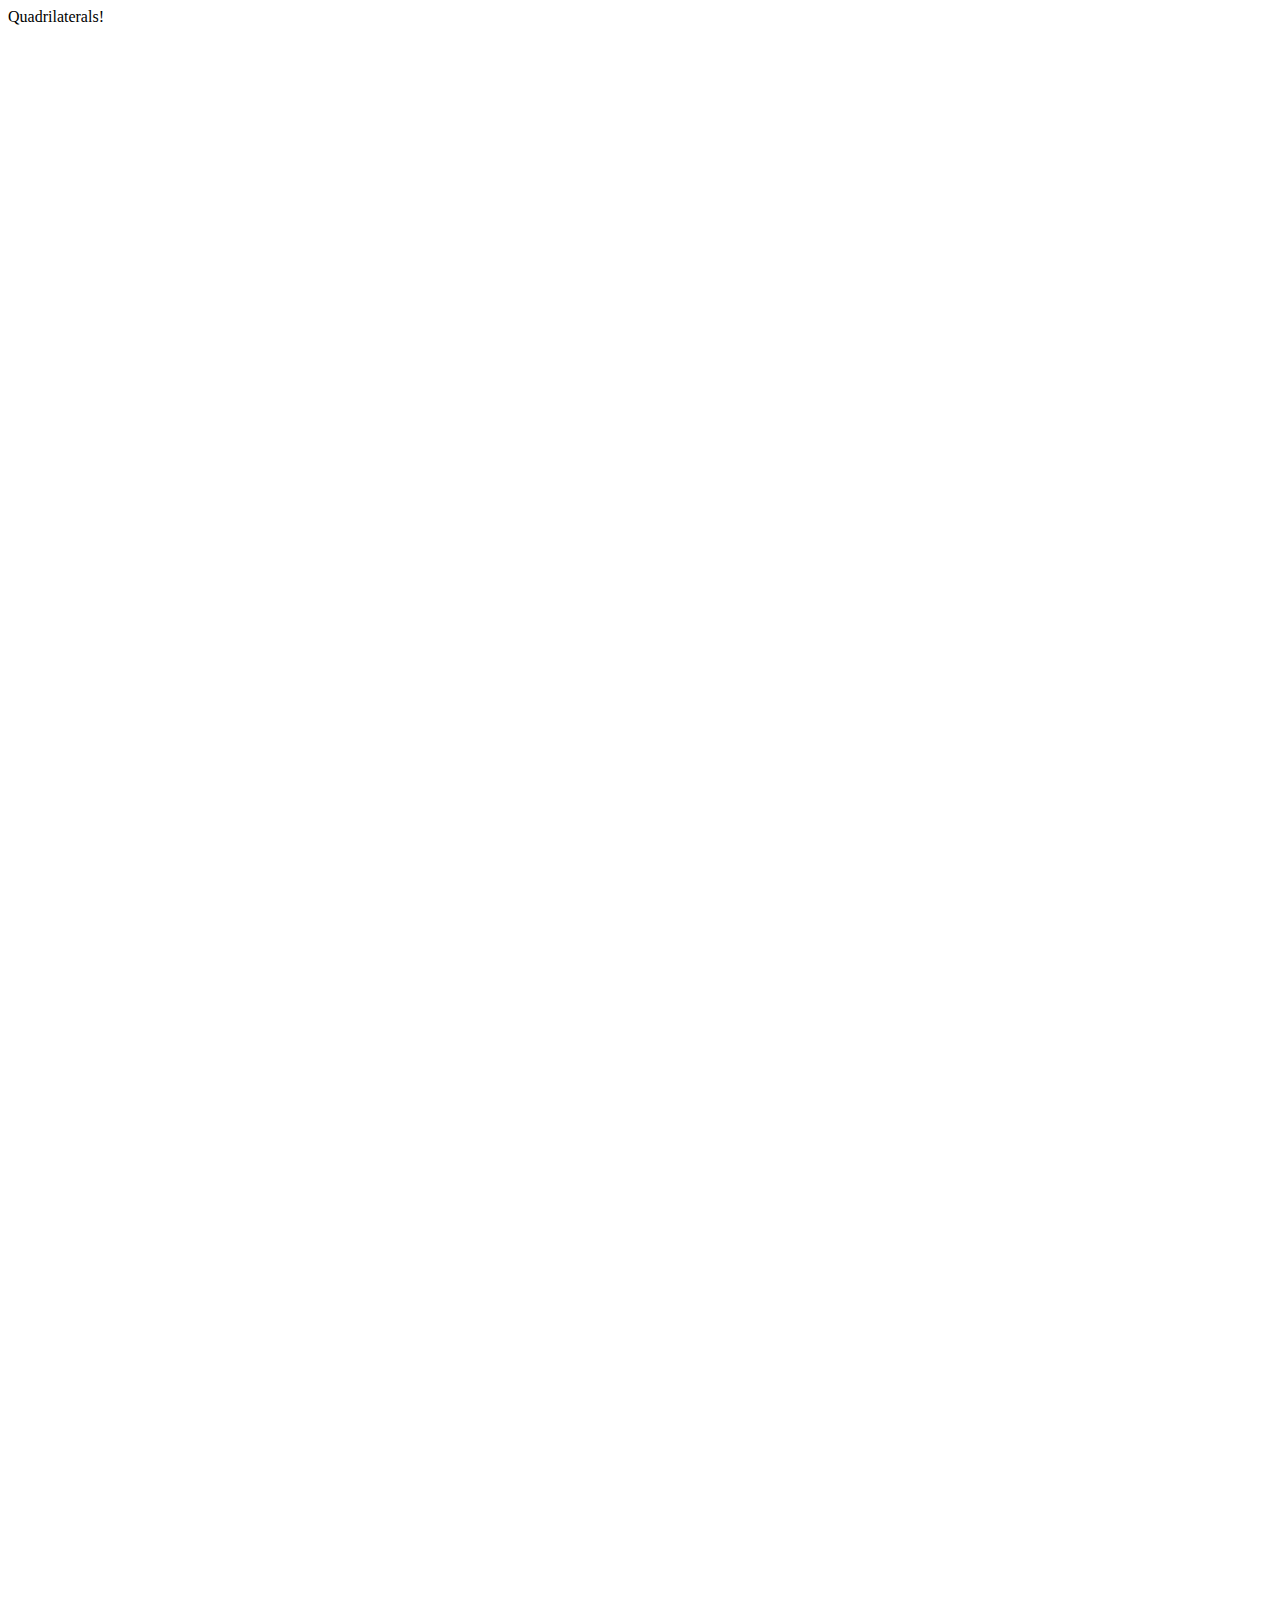
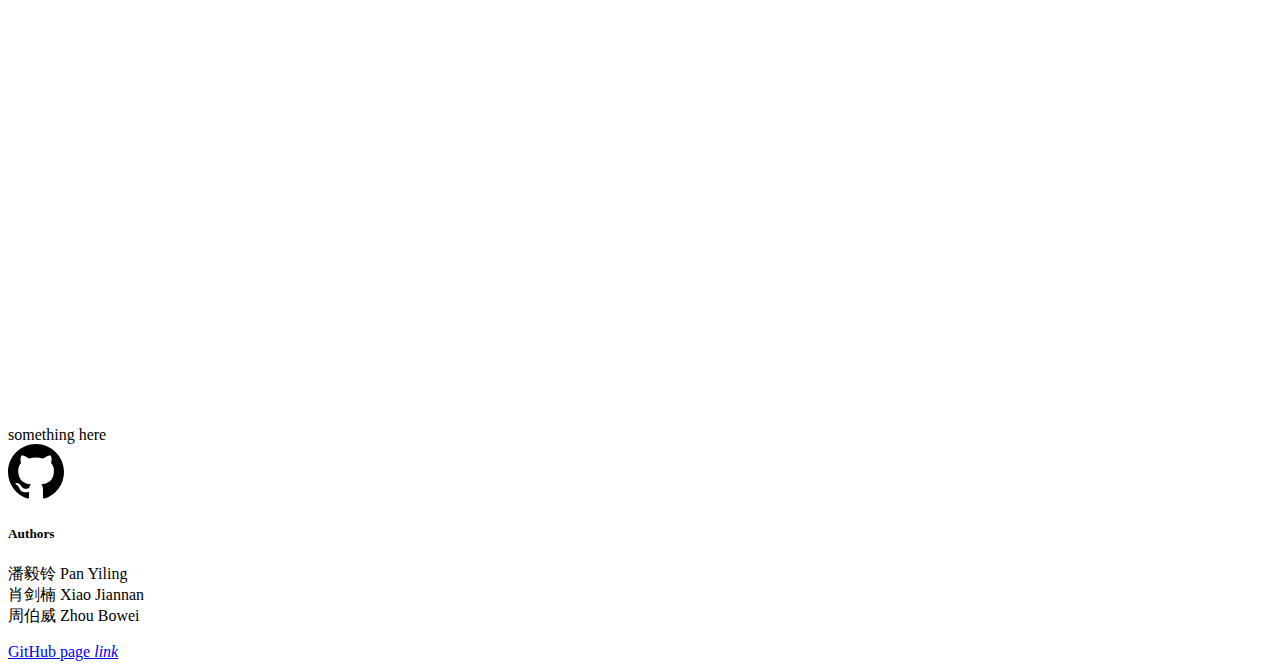
==== index.html @ a8590414 ":ideograph_advantage: 可以提示当前按下右键将产生的多边形" ====
<!doctype html>
<html>

<head>
	<title>Quadrilaterals!</title>
	<link type="text/css" rel="stylesheet" href="css/materialize.min.css" media="screen,projection" />
	<link type="text/css" rel="stylesheet" href="css/style.css" media="screen,projection" />
	<meta name="viewport" content="width=device-width, initial-scale=1.0" />
	<style>

	</style>
</head>

<body>
	<div class="navbar-fixed">
		<nav class="teal">
			<div class="nav-wrapper container row">
				<!-- logo -->
				<a class="brand-logo">
					<!-- <h2> -->
					Quadrilaterals!
					<!-- </h2> -->
				</a>

			</div>
		</nav>
	</div>
	<main class="container">
		<div class="row" style="margin-bottom: 0;">
			<div class="col s8" style="line-height: 0;padding: 0;position: relative;">
				<canvas id="canvas" width="2000px" height="2000px"></canvas>
				<canvas id="mask" width="2000px" height="2000px" style="position: absolute;top: 0; left: 0;"></canvas>
			</div>
			<div class="col s4">
				something here
			</div>
		</div>
	</main>
	<div class="fixed-action-btn" style="bottom: 45px; right: 24px;">
		<a id="menu" class="white waves-effect waves-light btn-large btn-floating" onclick="$('.tap-target').tapTarget('open');">
			<!-- <i class="material-icons">menu</i> -->
			<svg aria-hidden="true" class="octicon octicon-mark-github" height="56" version="1.1" viewBox="0 0 16 16" width="56"><path fill-rule="evenodd" d="M8 0C3.58 0 0 3.58 0 8c0 3.54 2.29 6.53 5.47 7.59.4.07.55-.17.55-.38 0-.19-.01-.82-.01-1.49-2.01.37-2.53-.49-2.69-.94-.09-.23-.48-.94-.82-1.13-.28-.15-.68-.52-.01-.53.63-.01 1.08.58 1.23.82.72 1.21 1.87.87 2.33.66.07-.52.28-.87.51-1.07-1.78-.2-3.64-.89-3.64-3.95 0-.87.31-1.59.82-2.15-.08-.2-.36-1.02.08-2.12 0 0 .67-.21 2.2.82.64-.18 1.32-.27 2-.27.68 0 1.36.09 2 .27 1.53-1.04 2.2-.82 2.2-.82.44 1.1.16 1.92.08 2.12.51.56.82 1.27.82 2.15 0 3.07-1.87 3.75-3.65 3.95.29.25.54.73.54 1.48 0 1.07-.01 1.93-.01 2.2 0 .21.15.46.55.38A8.013 8.013 0 0 0 16 8c0-4.42-3.58-8-8-8z"></path></svg>
		</a>
	</div>
	<div class="tap-target teal lighten-2 white-text" data-activates="menu">
		<div class="tap-target-content">
			<h5>Authors</h5>
			<p>潘毅铃 Pan Yiling<br>
			肖剑楠 Xiao Jiannan<br>
			周伯威 Zhou Bowei</p>
			<a class="white-text" href="https://github.com/cg-group/Quadrilaterals">
				GitHub page
				<i class="material-icons" style="font-size:1rem;">link</i>
			</a>
		</div>
	</div>


	<script type="text/javascript" src="js/jquery-2.1.3.min.js"></script>
	<script type="text/javascript" src="js/materialize.min.js"></script>
	<script type="text/javascript" src="js/polygon.js"></script>
	<script type="text/javascript" src="js/algorithm.js"></script>
	<script type="text/javascript" src="js/interactions.js"></script>

	<script>
		var CANVAS_SIZE = {
			width: 2000,
			height: 2000
		};
		var CANVAS_SCALE = CANVAS_SIZE.height / 2000 * 5;
		var ctx, $canvas, canvas;
		var ctx_mask, $mask, mask;
		$(document).ready(function() {
			$canvas = $('#canvas');
			canvas = $canvas[0];
			ctx = canvas.getContext('2d');
			$mask = $('#mask');
			mask = $mask[0];
			ctx_mask = mask.getContext('2d');
			$('body').on('contextmenu', '#mask', function(e) {
				return false;
			});
			mask.addEventListener('mouseup', canvasMouseUp);
			mask.addEventListener('mousemove', canvasMouseMove);
			mask.addEventListener('mouseout', canvasMouseOut);
			window.addEventListener('keyup', keyEvent);
		});
	</script>

</body>

</html>
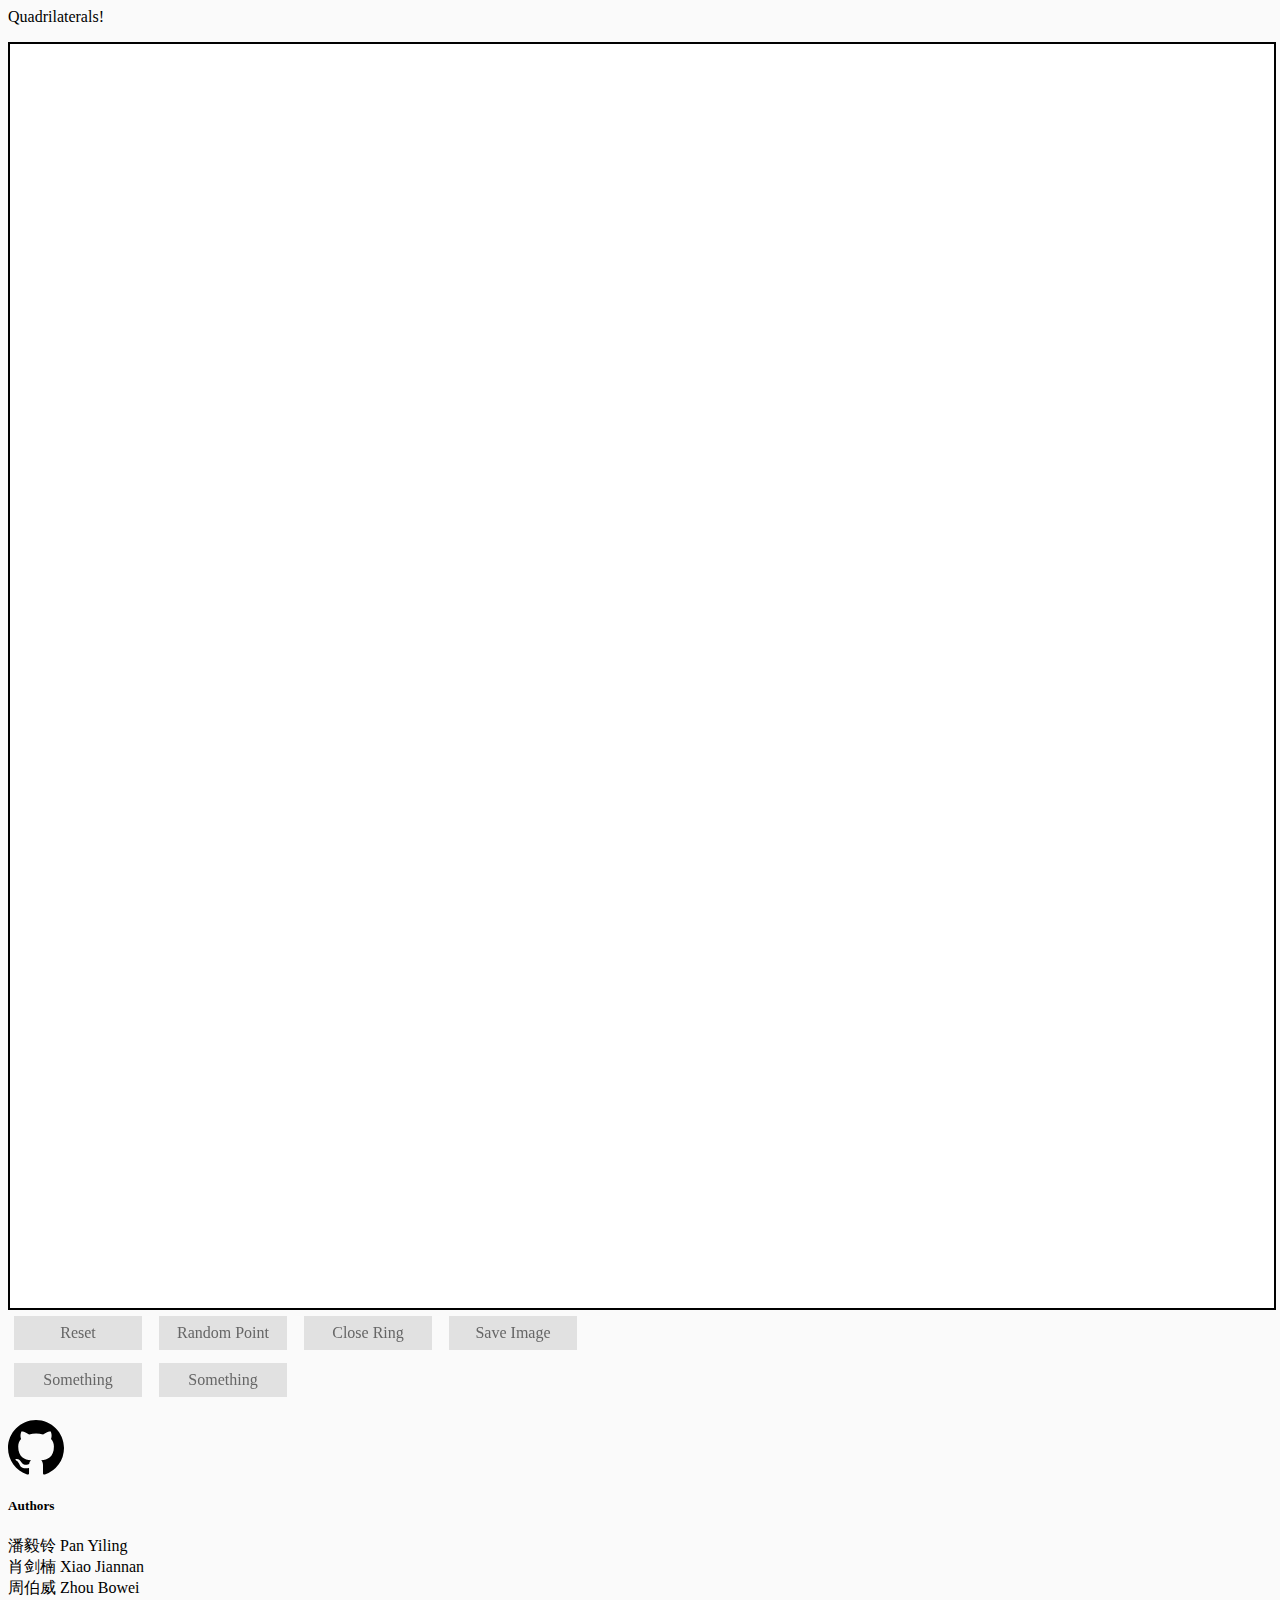
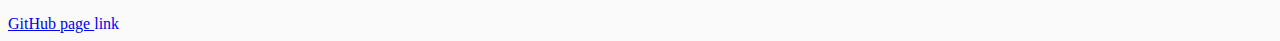
==== commit 65a9a8f4: ":tangerine: 添加按钮效果、判断线段相交、修正内环画法" ====
--- a/index.html
+++ b/index.html
@@ -2,90 +2,103 @@
 <html>
 
 <head>
-	<title>Quadrilaterals!</title>
-	<link type="text/css" rel="stylesheet" href="css/materialize.min.css" media="screen,projection" />
-	<link type="text/css" rel="stylesheet" href="css/style.css" media="screen,projection" />
-	<meta name="viewport" content="width=device-width, initial-scale=1.0" />
-	<style>
+    <title>Quadrilaterals!</title>
+    <link type="text/css" rel="stylesheet" href="css/materialize.min.css" media="screen,projection" />
+    <!-- <link type="text/css" rel="stylesheet" href="css/hover-min.css" media="screen,projection" /> -->
+    <link type="text/css" rel="stylesheet" href="css/style.css" media="screen,projection" />
+    <meta name="viewport" content="width=device-width, initial-scale=1.0" />
+    <style>
 
-	</style>
+    </style>
 </head>
 
 <body>
-	<div class="navbar-fixed">
-		<nav class="teal">
-			<div class="nav-wrapper container row">
-				<!-- logo -->
-				<a class="brand-logo">
-					<!-- <h2> -->
-					Quadrilaterals!
-					<!-- </h2> -->
-				</a>
+    <div class="navbar-fixed">
+        <nav class="teal">
+            <div class="nav-wrapper container row">
+                <!-- logo -->
+                <a class="brand-logo">
+                    <!-- <h2> -->
+                    Quadrilaterals!
+                    <!-- </h2> -->
+                </a>
 
-			</div>
-		</nav>
-	</div>
-	<main class="container">
-		<div class="row" style="margin-bottom: 0;">
-			<div class="col s8" style="line-height: 0;padding: 0;position: relative;">
-				<canvas id="canvas" width="2000px" height="2000px"></canvas>
-				<canvas id="mask" width="2000px" height="2000px" style="position: absolute;top: 0; left: 0;"></canvas>
-			</div>
-			<div class="col s4">
-				something here
-			</div>
-		</div>
-	</main>
-	<div class="fixed-action-btn" style="bottom: 45px; right: 24px;">
-		<a id="menu" class="white waves-effect waves-light btn-large btn-floating" onclick="$('.tap-target').tapTarget('open');">
-			<!-- <i class="material-icons">menu</i> -->
-			<svg aria-hidden="true" class="octicon octicon-mark-github" height="56" version="1.1" viewBox="0 0 16 16" width="56"><path fill-rule="evenodd" d="M8 0C3.58 0 0 3.58 0 8c0 3.54 2.29 6.53 5.47 7.59.4.07.55-.17.55-.38 0-.19-.01-.82-.01-1.49-2.01.37-2.53-.49-2.69-.94-.09-.23-.48-.94-.82-1.13-.28-.15-.68-.52-.01-.53.63-.01 1.08.58 1.23.82.72 1.21 1.87.87 2.33.66.07-.52.28-.87.51-1.07-1.78-.2-3.64-.89-3.64-3.95 0-.87.31-1.59.82-2.15-.08-.2-.36-1.02.08-2.12 0 0 .67-.21 2.2.82.64-.18 1.32-.27 2-.27.68 0 1.36.09 2 .27 1.53-1.04 2.2-.82 2.2-.82.44 1.1.16 1.92.08 2.12.51.56.82 1.27.82 2.15 0 3.07-1.87 3.75-3.65 3.95.29.25.54.73.54 1.48 0 1.07-.01 1.93-.01 2.2 0 .21.15.46.55.38A8.013 8.013 0 0 0 16 8c0-4.42-3.58-8-8-8z"></path></svg>
-		</a>
-	</div>
-	<div class="tap-target teal lighten-2 white-text" data-activates="menu">
-		<div class="tap-target-content">
-			<h5>Authors</h5>
-			<p>潘毅铃 Pan Yiling<br>
-			肖剑楠 Xiao Jiannan<br>
-			周伯威 Zhou Bowei</p>
-			<a class="white-text" href="https://github.com/cg-group/Quadrilaterals">
+            </div>
+        </nav>
+    </div>
+    <main class="container">
+        <div class="row" style="margin-bottom: 0;">
+            <div class="col s8" style="line-height: 0;padding: 0;position: relative;">
+                <canvas id="canvas" width="2000px" height="2000px"></canvas>
+                <canvas id="mask" width="2000px" height="2000px" style="position: absolute;top: 0; left: 0;"></canvas>
+            </div>
+            <div class="col s4">
+                <a class="hvr-bounce-to-right hvr-forward waves-effect waves-light hvr-red" onclick="resetAll();">Reset</a>
+                <a class="hvr-bounce-to-right hvr-forward waves-effect waves-light" onclick="addRandomPoint();">Random Point</a>
+                <a class="hvr-bounce-to-right hvr-forward waves-effect waves-light" onclick="closeRing();">Close Ring</a>
+                <a class="hvr-bounce-to-right hvr-forward waves-effect waves-light hvr-orange" onclick="saveImage();">Save Image</a>
+                <div class="divider"></div>
+                <a class="hvr-bounce-to-right hvr-forward waves-effect waves-light">Something</a>
+                <a class="hvr-bounce-to-right hvr-forward waves-effect waves-light">Something</a>
+            </div>
+        </div>
+    </main>
+    <div class="fixed-action-btn" style="bottom: 45px; right: 24px;">
+        <a id="menu" class="white waves-effect waves-light btn-large btn-floating " onclick="$('.tap-target').tapTarget('open');">
+            <!-- <i class="material-icons">menu</i> -->
+            <svg aria-hidden="true" class="octicon octicon-mark-github hvr-grow-rotate" height="56" version="1.1" viewBox="0 0 16 16" width="56">
+                <path fill-rule="evenodd" d="M8 0C3.58 0 0 3.58 0 8c0 3.54 2.29 6.53 5.47 7.59.4.07.55-.17.55-.38 0-.19-.01-.82-.01-1.49-2.01.37-2.53-.49-2.69-.94-.09-.23-.48-.94-.82-1.13-.28-.15-.68-.52-.01-.53.63-.01 1.08.58 1.23.82.72 1.21 1.87.87 2.33.66.07-.52.28-.87.51-1.07-1.78-.2-3.64-.89-3.64-3.95 0-.87.31-1.59.82-2.15-.08-.2-.36-1.02.08-2.12 0 0 .67-.21 2.2.82.64-.18 1.32-.27 2-.27.68 0 1.36.09 2 .27 1.53-1.04 2.2-.82 2.2-.82.44 1.1.16 1.92.08 2.12.51.56.82 1.27.82 2.15 0 3.07-1.87 3.75-3.65 3.95.29.25.54.73.54 1.48 0 1.07-.01 1.93-.01 2.2 0 .21.15.46.55.38A8.013 8.013 0 0 0 16 8c0-4.42-3.58-8-8-8z"></path>
+            </svg>
+        </a>
+    </div>
+    <div class="tap-target teal lighten-2 white-text" data-activates="menu">
+        <div class="tap-target-content">
+            <h5>Authors</h5>
+            <p>潘毅铃 Pan Yiling
+                <br> 肖剑楠 Xiao Jiannan
+                <br> 周伯威 Zhou Bowei</p>
+            <a class="white-text" href="https://github.com/cg-group/Quadrilaterals">
 				GitHub page
 				<i class="material-icons" style="font-size:1rem;">link</i>
 			</a>
-		</div>
-	</div>
+        </div>
+    </div>
 
 
-	<script type="text/javascript" src="js/jquery-2.1.3.min.js"></script>
-	<script type="text/javascript" src="js/materialize.min.js"></script>
-	<script type="text/javascript" src="js/polygon.js"></script>
-	<script type="text/javascript" src="js/algorithm.js"></script>
-	<script type="text/javascript" src="js/interactions.js"></script>
+    <script type="text/javascript" src="js/jquery-2.1.3.min.js"></script>
+    <script type="text/javascript" src="js/materialize.min.js"></script>
+    <script type="text/javascript" src="js/polygon.js"></script>
+    <script type="text/javascript" src="js/algorithm.js"></script>
+    <script type="text/javascript" src="js/interactions.js"></script>
 
-	<script>
-		var CANVAS_SIZE = {
-			width: 2000,
-			height: 2000
-		};
-		var CANVAS_SCALE = CANVAS_SIZE.height / 2000 * 5;
-		var ctx, $canvas, canvas;
-		var ctx_mask, $mask, mask;
-		$(document).ready(function() {
-			$canvas = $('#canvas');
-			canvas = $canvas[0];
-			ctx = canvas.getContext('2d');
-			$mask = $('#mask');
-			mask = $mask[0];
-			ctx_mask = mask.getContext('2d');
-			$('body').on('contextmenu', '#mask', function(e) {
-				return false;
-			});
-			mask.addEventListener('mouseup', canvasMouseUp);
-			mask.addEventListener('mousemove', canvasMouseMove);
-			mask.addEventListener('mouseout', canvasMouseOut);
-			window.addEventListener('keyup', keyEvent);
-		});
-	</script>
+    <script>
+        var CANVAS_SIZE = {
+            width: 2000,
+            height: 2000
+        };
+        var CANVAS_SCALE = CANVAS_SIZE.height / 2000 * 5;
+        var ctx, $canvas, canvas;
+        var ctx_mask, $mask, mask;
+        $(document).ready(function() {
+            $canvas = $('#canvas');
+            canvas = $canvas[0];
+            ctx = canvas.getContext('2d');
+            $mask = $('#mask');
+            mask = $mask[0];
+            ctx_mask = mask.getContext('2d');
+
+            $('body').on('contextmenu', '#mask', function(e) {
+                return false;
+            });
+            mask.addEventListener('mouseup', canvasMouseUp);
+            mask.addEventListener('mousemove', canvasMouseMove);
+            mask.addEventListener('mouseout', canvasMouseOut);
+            window.addEventListener('keyup', keyEvent);
+
+            resetAll();
+
+        });
+    </script>
 
 </body>
 
--- a/css/style.css
+++ b/css/style.css
@@ -0,0 +1,228 @@
+@font-face {
+    font-family: 'Material Icons';
+    font-style: normal;
+    font-weight: 400;
+    src: local('Material Icons'), local('MaterialIcons-Regular'), url(../font/material-design-icons/1.woff2) format('woff2');
+}
+@font-face {
+    font-family: 'Abel';
+    font-style: normal;
+    font-weight: 400;
+    src: local('Abel'), local('Abel-Regular'), url(../font/material-design-icons/2.woff2) format('woff2');
+    unicode-range: U+0000-00FF, U+0131, U+0152-0153, U+02C6, U+02DA, U+02DC, U+2000-206F, U+2074, U+20AC, U+2212, U+2215, U+E0FF, U+EFFD, U+F000;
+}
+.material-icons {
+    font-family: 'Material Icons';
+    font-weight: normal;
+    font-style: normal;
+    font-size: 24px;
+    line-height: 1;
+    letter-spacing: normal;
+    text-transform: none;
+    display: inline-block;
+    word-wrap: normal;
+    -webkit-font-feature-settings: 'liga';
+    -webkit-font-smoothing: antialiased;
+}
+body {
+    display: flex;
+    min-height: 100vh;
+    flex-direction: column;
+    background-color: #FAFAFA!important;
+}
+main {
+    display: flex;
+    flex: 1 0 auto;
+    align-items: center;
+    justify-content: center;
+    margin-top: 1rem!important;
+    margin-bottom: 1rem!important;
+}
+canvas {
+    border: 2px solid black;
+    /*height: 100%;*/
+    width: 100%;
+    cursor: crosshair;
+}
+#canvas {
+    background-color: white;
+}
+.hvr-bounce-to-right:active, .hvr-bounce-to-right:focus, .hvr-bounce-to-right:hover {
+    color: #fff;
+}
+[class^="hvr-"] {
+    margin: .4rem;
+    padding: 0.5rem 0;
+    width: 8rem;
+    text-align: center;
+    cursor: pointer;
+    background: #e1e1e1;
+    text-decoration: none;
+    color: #666;
+    -webkit-tap-highlight-color: rgba(0, 0, 0, 0);
+    -webkit-font-smoothing: antialiased;
+    -moz-osx-font-smoothing: grayscale;
+}
+.hvr-bounce-to-right:active:before, .hvr-bounce-to-right:focus:before, .hvr-bounce-to-right:hover:before {
+    -webkit-transform: scaleX(1);
+    transform: scaleX(1);
+    -webkit-transition-timing-function: cubic-bezier(0.52, 1.64, .37, .66);
+    transition-timing-function: cubic-bezier(0.52, 1.64, .37, .66);
+}
+.hvr-bounce-to-right:before {
+    content: "";
+    position: absolute;
+    z-index: -1;
+    top: 0;
+    left: 0;
+    right: 0;
+    bottom: 0;
+    background: #009688;
+    -webkit-transform: scaleX(0);
+    transform: scaleX(0);
+    -webkit-transform-origin: 0 50%;
+    transform-origin: 0 50%;
+    -webkit-transition-property: transform;
+    transition-property: transform;
+    -webkit-transition-duration: 0.5s;
+    transition-duration: 0.5s;
+    -webkit-transition-timing-function: ease-out;
+    transition-timing-function: ease-out;
+}
+.hvr-bounce-to-right.hvr-red:before {
+    background-color: #f44336!important;
+}
+.hvr-bounce-to-right.hvr-orange:before {
+    background-color: #ff9800!important;
+}
+.hvr-bounce-to-right {
+    display: inline-block;
+    vertical-align: middle;
+    -webkit-transform: perspective(1px) translateZ(0);
+    transform: perspective(1px) translateZ(0);
+    box-shadow: 0 0 1px transparent;
+    position: relative;
+    -webkit-transition-property: color;
+    transition-property: color;
+    -webkit-transition-duration: 0.5s;
+    transition-duration: 0.5s;
+}
+.hvr-forward {
+    display: inline-block;
+    vertical-align: middle;
+    -webkit-transform: perspective(1px) translateZ(0);
+    transform: perspective(1px) translateZ(0);
+    box-shadow: 0 0 1px transparent;
+    -webkit-transition-duration: 0.3s;
+    transition-duration: 0.3s;
+    -webkit-transition-property: transform;
+    transition-property: transform;
+}
+.hvr-forward:hover, .hvr-forward:focus, .hvr-forward:active {
+    -webkit-transform: translateX(8px);
+    transform: translateX(8px);
+}
+@-webkit-keyframes hvr-bob {
+    0% {
+        -webkit-transform: translateY(-8px);
+        transform: translateY(-8px);
+    }
+    50% {
+        -webkit-transform: translateY(-4px);
+        transform: translateY(-4px);
+    }
+    100% {
+        -webkit-transform: translateY(-8px);
+        transform: translateY(-8px);
+    }
+}
+@keyframes hvr-bob {
+    0% {
+        -webkit-transform: translateY(-8px);
+        transform: translateY(-8px);
+    }
+    50% {
+        -webkit-transform: translateY(-4px);
+        transform: translateY(-4px);
+    }
+    100% {
+        -webkit-transform: translateY(-8px);
+        transform: translateY(-8px);
+    }
+}
+@-webkit-keyframes hvr-bob-float {
+    100% {
+        -webkit-transform: translateY(-8px);
+        transform: translateY(-8px);
+    }
+}
+@keyframes hvr-bob-float {
+    100% {
+        -webkit-transform: translateY(-8px);
+        transform: translateY(-8px);
+    }
+}
+.hvr-bob {
+    display: inline-block;
+    vertical-align: middle;
+    -webkit-transform: perspective(1px) translateZ(0);
+    transform: perspective(1px) translateZ(0);
+    box-shadow: 0 0 1px transparent;
+}
+.hvr-bob:hover, .hvr-bob:focus, .hvr-bob:active {
+    -webkit-animation-name: hvr-bob-float, hvr-bob;
+    animation-name: hvr-bob-float, hvr-bob;
+    -webkit-animation-duration: .3s, 1.5s;
+    animation-duration: .3s, 1.5s;
+    -webkit-animation-delay: 0s, .3s;
+    animation-delay: 0s, .3s;
+    -webkit-animation-timing-function: ease-out, ease-in-out;
+    animation-timing-function: ease-out, ease-in-out;
+    -webkit-animation-iteration-count: 1, infinite;
+    animation-iteration-count: 1, infinite;
+    -webkit-animation-fill-mode: forwards;
+    animation-fill-mode: forwards;
+    -webkit-animation-direction: normal, alternate;
+    animation-direction: normal, alternate;
+}
+.hvr-rotate {
+    display: inline-block;
+    vertical-align: middle;
+    -webkit-transform: perspective(1px) translateZ(0);
+    transform: perspective(1px) translateZ(0);
+    box-shadow: 0 0 1px transparent;
+    -webkit-transition-duration: 0.3s;
+    transition-duration: 0.3s;
+    -webkit-transition-property: transform;
+    transition-property: transform;
+}
+.hvr-rotate:hover, .hvr-rotate:focus, .hvr-rotate:active {
+    -webkit-transform: rotate(8deg);
+    transform: rotate(8deg);
+}
+.hvr-grow-rotate {
+    display: inline-block;
+    vertical-align: middle;
+    -webkit-transform: perspective(1px) translateZ(0);
+    transform: perspective(1px) translateZ(0);
+    box-shadow: 0 0 1px transparent;
+    -webkit-transition-duration: 0.3s;
+    transition-duration: 0.3s;
+    -webkit-transition-property: transform;
+    transition-property: transform;
+}
+.hvr-grow-rotate:hover, .hvr-grow-rotate:focus, .hvr-grow-rotate:active {
+    -webkit-transform: scale(1.1) rotate(8deg);
+    transform: scale(1.1) rotate(8deg);
+}
+
+.tap-target-wave a{
+    display: none;
+}
+.fixed-action-btn {
+    z-index: 10000;
+}
+
+nav {
+    box-shadow: initial;
+}
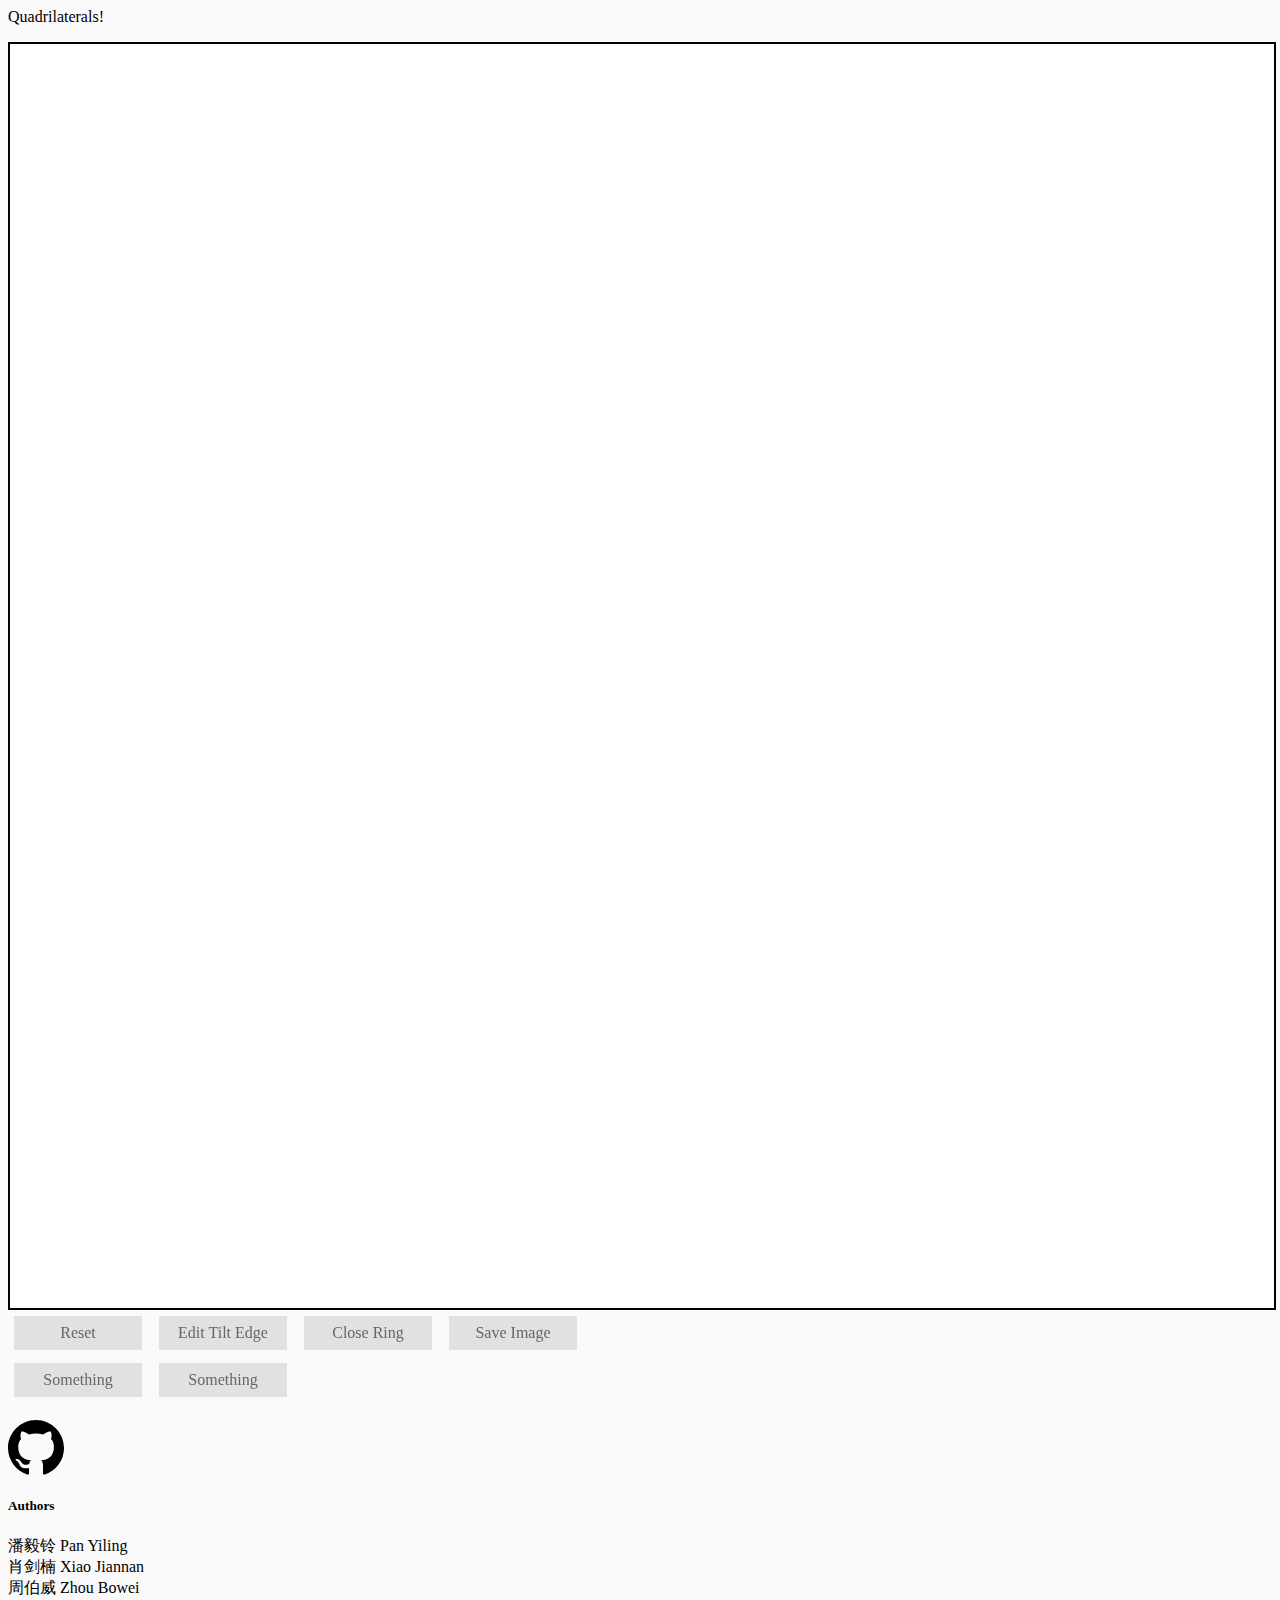
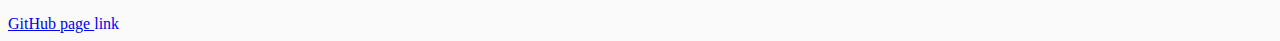
==== commit 07b90263: ":tanabata_tree: 允许倾斜边的部分编辑" ====
--- a/index.html
+++ b/index.html
@@ -28,18 +28,22 @@
     </div>
     <main class="container">
         <div class="row" style="margin-bottom: 0;">
-            <div class="col s8" style="line-height: 0;padding: 0;position: relative;">
+            <div id="canvas-container" class="col s8" style="line-height: 0;padding: 0;position: relative;">
                 <canvas id="canvas" width="2000px" height="2000px"></canvas>
                 <canvas id="mask" width="2000px" height="2000px" style="position: absolute;top: 0; left: 0;"></canvas>
+                <div id="vertices-container"></div>
             </div>
             <div class="col s4">
-                <a class="hvr-bounce-to-right hvr-forward waves-effect waves-light hvr-red" onclick="resetAll();">Reset</a>
-                <a class="hvr-bounce-to-right hvr-forward waves-effect waves-light" onclick="addRandomPoint();">Random Point</a>
-                <a class="hvr-bounce-to-right hvr-forward waves-effect waves-light" onclick="closeRing();">Close Ring</a>
-                <a class="hvr-bounce-to-right hvr-forward waves-effect waves-light hvr-orange" onclick="saveImage();">Save Image</a>
-                <div class="divider"></div>
-                <a class="hvr-bounce-to-right hvr-forward waves-effect waves-light">Something</a>
-                <a class="hvr-bounce-to-right hvr-forward waves-effect waves-light">Something</a>
+                <div id="buttons">
+                    <a id="reset-btn" class="hvr-bounce-to-right hvr-forward waves-effect waves-light hvr-red" onclick="resetAll();">Reset</a>
+                    <a id="tilt-mode-btn" class="hvr-bounce-to-right hvr-forward waves-effect waves-light" onclick="triggerTiltMode();">Edit Tilt Edge</a>
+                    <a class="hvr-bounce-to-right hvr-forward waves-effect waves-light" onclick="closeRing();">Close Ring</a>
+                    <a class="hvr-bounce-to-right hvr-forward waves-effect waves-light hvr-orange" onclick="saveImage();">Save Image</a>
+                    <div class="divider"></div>
+                    <a class="hvr-bounce-to-right hvr-forward waves-effect waves-light">Something</a>
+                    <a class="hvr-bounce-to-right hvr-forward waves-effect waves-light">Something</a>
+                </div>
+                <div id="info"></div>
             </div>
         </div>
     </main>
@@ -90,14 +94,20 @@
             $('body').on('contextmenu', '#mask', function(e) {
                 return false;
             });
-            mask.addEventListener('mouseup', canvasMouseUp);
-            mask.addEventListener('mousemove', canvasMouseMove);
-            mask.addEventListener('mouseout', canvasMouseOut);
-            window.addEventListener('keyup', keyEvent);
+            $('#canvas-container').mouseup(canvasMouseUp);
+            $('#canvas-container').mousemove(canvasMouseMove);
+            $('#canvas-container').mouseout(canvasMouseOut);
+            $(window).keyup(keyEvent);
 
             resetAll();
+            resizeInfoContainer();
+        });
 
-        });
+        function resizeInfoContainer() {
+            $('#info').height($('#canvas-container').height() - $('#buttons').height());
+        }
+
+        $(window).resize(resizeInfoContainer);
     </script>
 
 </body>
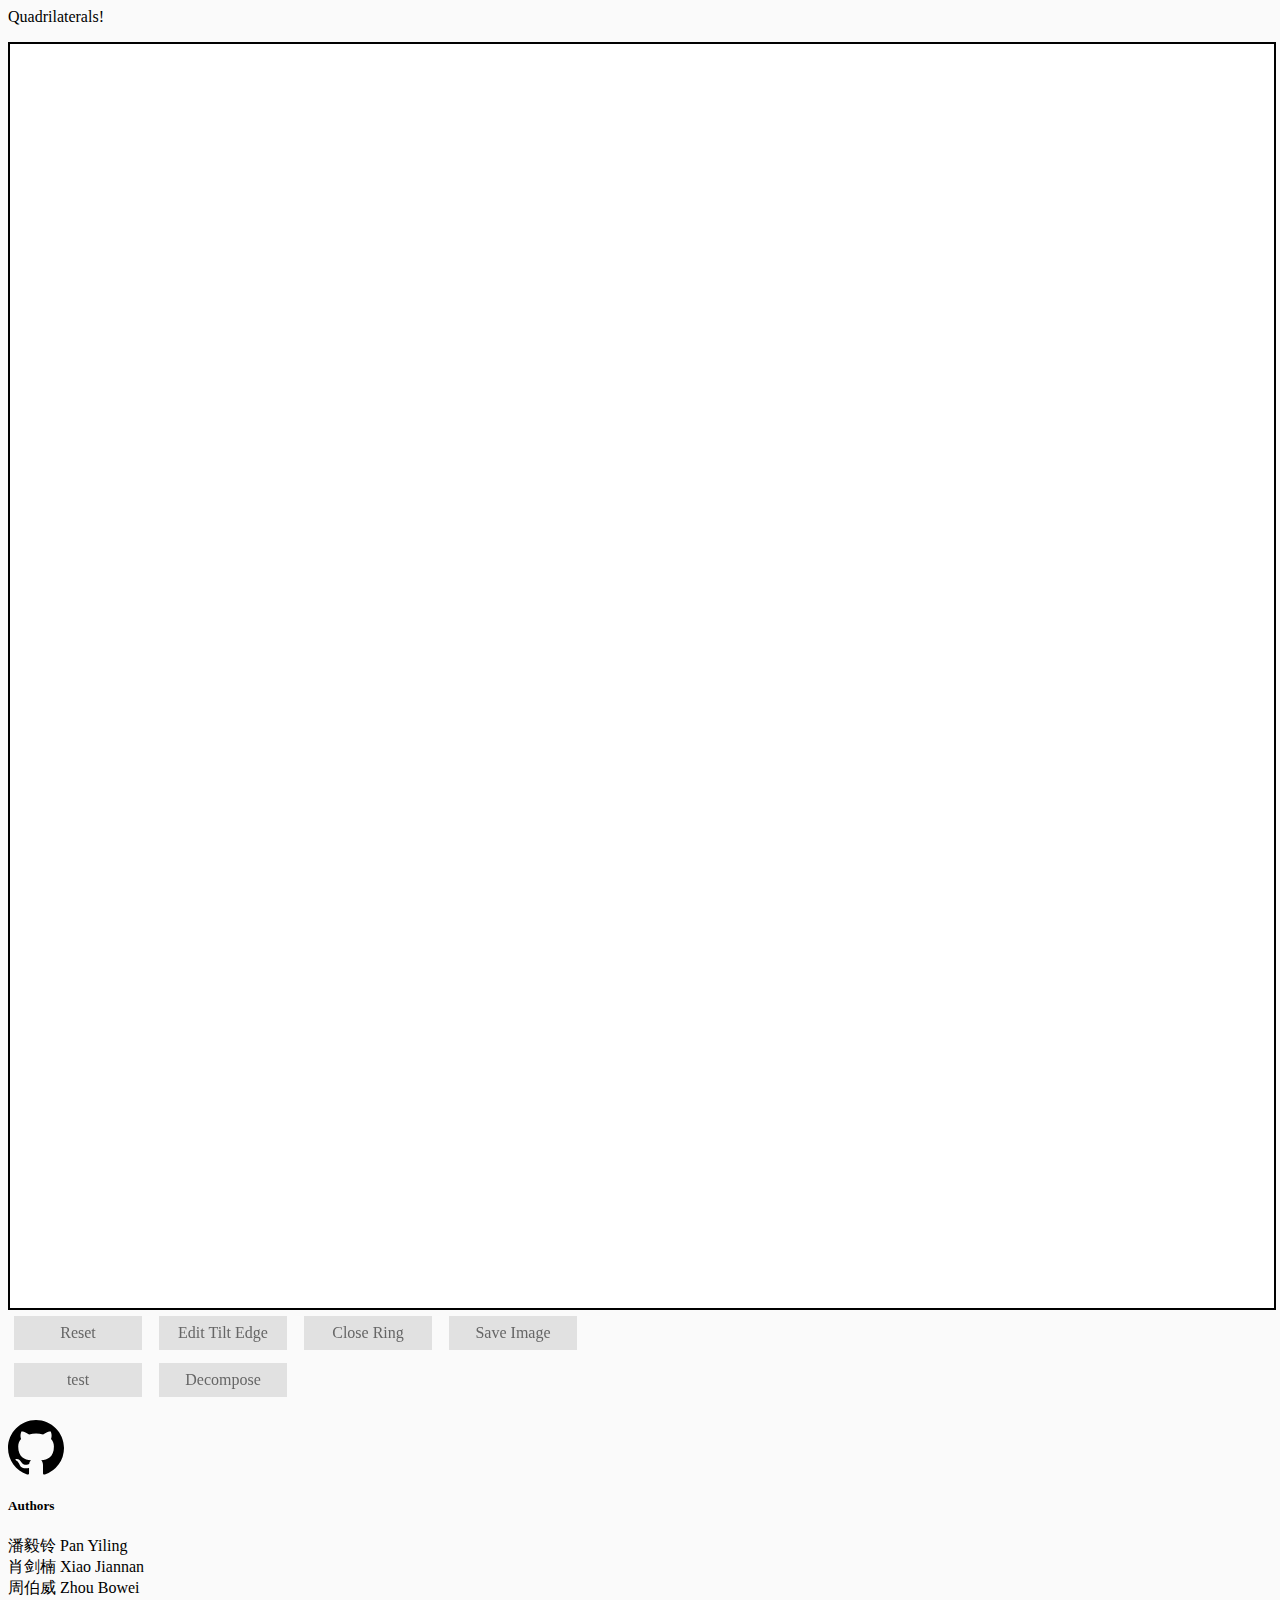
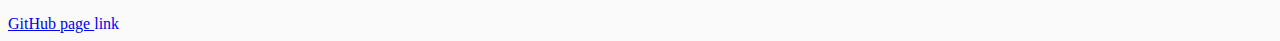
==== commit 42bfb366: ":zzz: further bugfix" ====
--- a/index.html
+++ b/index.html
@@ -34,14 +34,15 @@
                 <div id="vertices-container"></div>
             </div>
             <div class="col s4">
+
                 <div id="buttons">
                     <a id="reset-btn" class="hvr-bounce-to-right hvr-forward waves-effect waves-light hvr-red" onclick="resetAll();">Reset</a>
                     <a id="tilt-mode-btn" class="hvr-bounce-to-right hvr-forward waves-effect waves-light" onclick="triggerTiltMode();">Edit Tilt Edge</a>
                     <a class="hvr-bounce-to-right hvr-forward waves-effect waves-light" onclick="closeRing();">Close Ring</a>
                     <a class="hvr-bounce-to-right hvr-forward waves-effect waves-light hvr-orange" onclick="saveImage();">Save Image</a>
                     <div class="divider"></div>
-                    <a class="hvr-bounce-to-right hvr-forward waves-effect waves-light">Something</a>
-                    <a class="hvr-bounce-to-right hvr-forward waves-effect waves-light">Something</a>
+                    <a class="hvr-bounce-to-right hvr-forward waves-effect waves-light" onclick="scan();">test</a>
+                    <a class="hvr-bounce-to-right hvr-forward waves-effect waves-light" onclick="decompose_and_display()">Decompose</a>
                 </div>
                 <div id="info"></div>
             </div>
@@ -68,13 +69,13 @@
         </div>
     </div>
 
-
     <script type="text/javascript" src="js/jquery-2.1.3.min.js"></script>
     <script type="text/javascript" src="js/materialize.min.js"></script>
+    <script type="text/javascript" src="js/avltree.js"></script>
     <script type="text/javascript" src="js/polygon.js"></script>
     <script type="text/javascript" src="js/algorithm.js"></script>
     <script type="text/javascript" src="js/interactions.js"></script>
-
+    
     <script>
         var CANVAS_SIZE = {
             width: 2000,
@@ -106,10 +107,7 @@
         function resizeInfoContainer() {
             $('#info').height($('#canvas-container').height() - $('#buttons').height());
         }
-
         $(window).resize(resizeInfoContainer);
     </script>
-
 </body>
-
 </html>
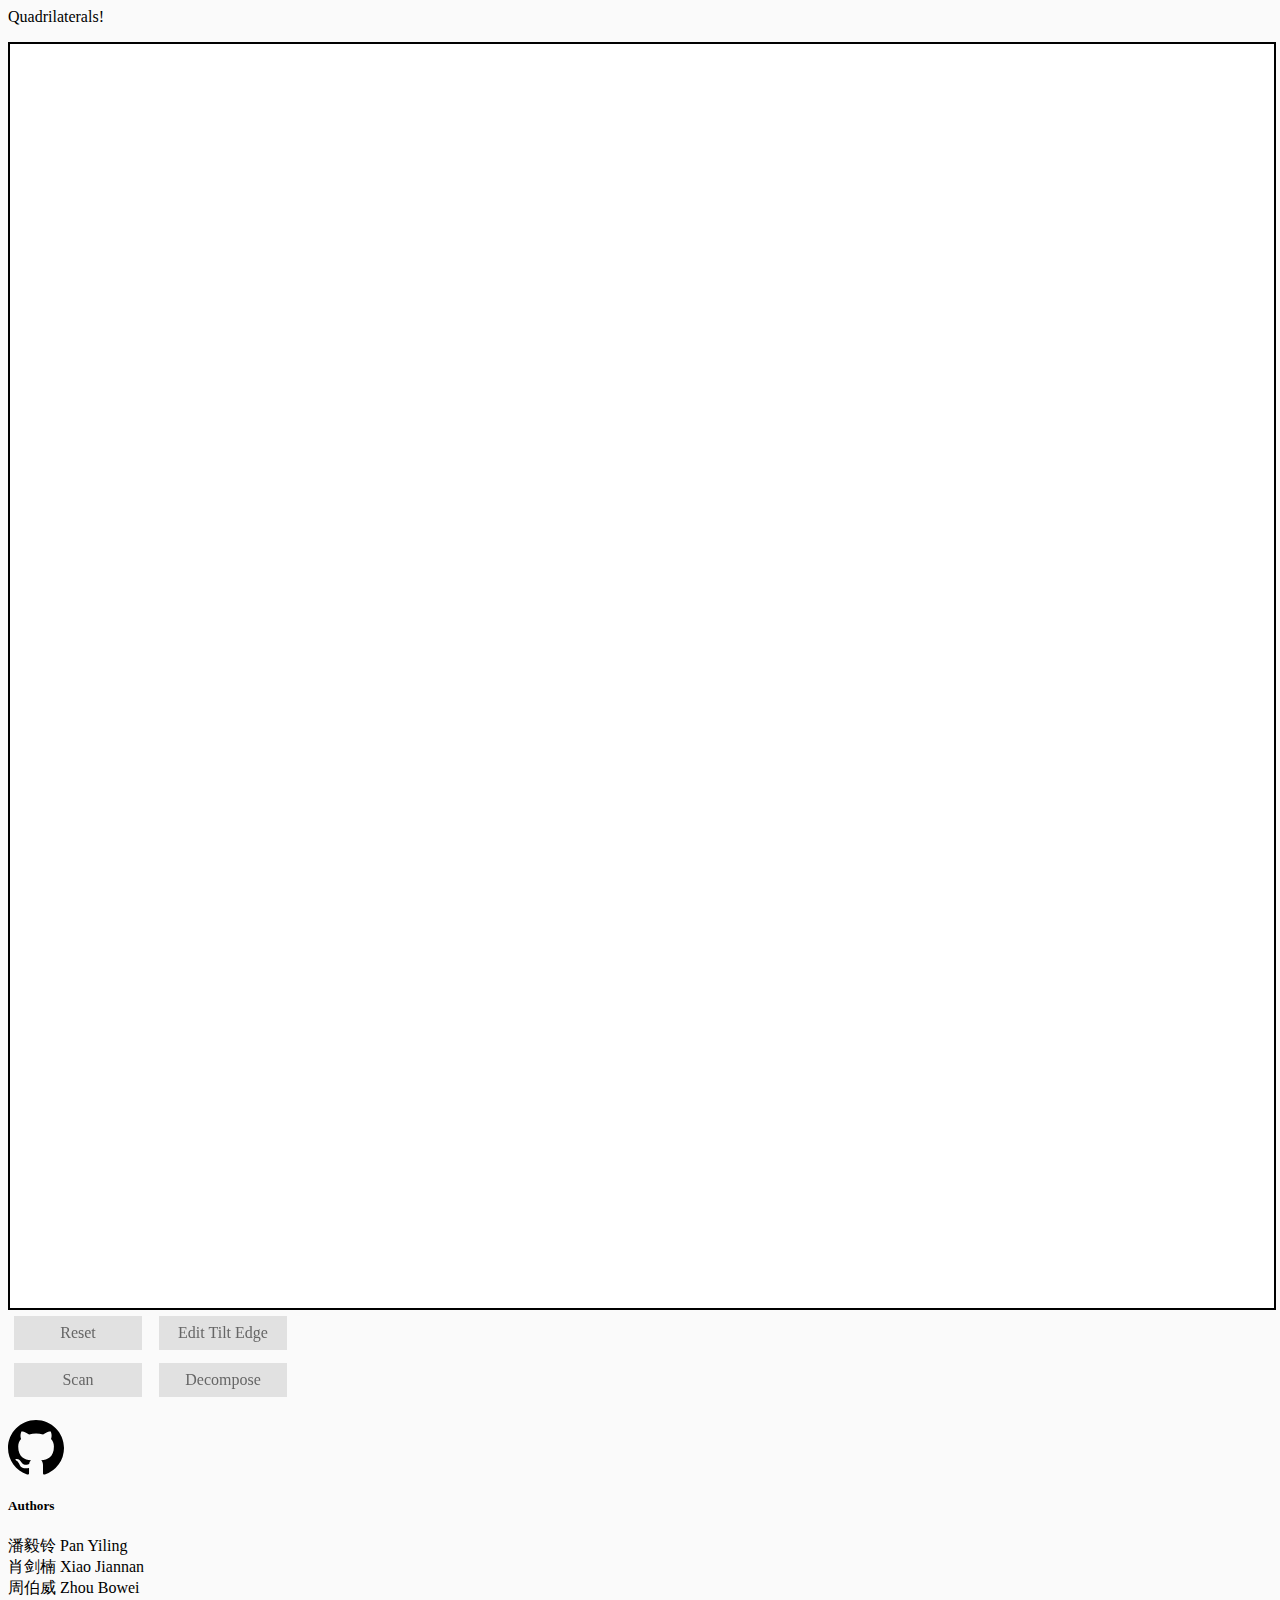
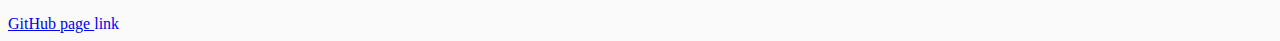
==== commit d1f3d6b6: ":dancer: 解决扫描线扫到右边就停止，导致有些线没画完的问题" ====
--- a/index.html
+++ b/index.html
@@ -30,6 +30,7 @@
         <div class="row" style="margin-bottom: 0;">
             <div id="canvas-container" class="col s8" style="line-height: 0;padding: 0;position: relative;">
                 <canvas id="canvas" width="2000px" height="2000px"></canvas>
+                <canvas id="animation" width="2000px" height="2000px" style="position: absolute;top: 0; left: 0;"></canvas>
                 <canvas id="mask" width="2000px" height="2000px" style="position: absolute;top: 0; left: 0;"></canvas>
                 <div id="vertices-container"></div>
             </div>
@@ -38,10 +39,10 @@
                 <div id="buttons">
                     <a id="reset-btn" class="hvr-bounce-to-right hvr-forward waves-effect waves-light hvr-red" onclick="resetAll();">Reset</a>
                     <a id="tilt-mode-btn" class="hvr-bounce-to-right hvr-forward waves-effect waves-light" onclick="triggerTiltMode();">Edit Tilt Edge</a>
-                    <a class="hvr-bounce-to-right hvr-forward waves-effect waves-light" onclick="closeRing();">Close Ring</a>
-                    <a class="hvr-bounce-to-right hvr-forward waves-effect waves-light hvr-orange" onclick="saveImage();">Save Image</a>
+                    <!-- <a class="hvr-bounce-to-right hvr-forward waves-effect waves-light" onclick="closeRing();">Close Ring</a> -->
+                    <!-- <a class="hvr-bounce-to-right hvr-forward waves-effect waves-light hvr-orange" onclick="saveImage();">Save Image</a> -->
                     <div class="divider"></div>
-                    <a class="hvr-bounce-to-right hvr-forward waves-effect waves-light" onclick="scan();">test</a>
+                    <a class="hvr-bounce-to-right hvr-forward waves-effect waves-light" onclick="scan();">Scan</a>
                     <a class="hvr-bounce-to-right hvr-forward waves-effect waves-light" onclick="decompose_and_display()">Decompose</a>
                 </div>
                 <div id="info"></div>
@@ -75,7 +76,8 @@
     <script type="text/javascript" src="js/polygon.js"></script>
     <script type="text/javascript" src="js/algorithm.js"></script>
     <script type="text/javascript" src="js/interactions.js"></script>
-    
+    <script type="text/javascript" src="js/animation.js"></script>
+
     <script>
         var CANVAS_SIZE = {
             width: 2000,
@@ -84,6 +86,7 @@
         var CANVAS_SCALE = CANVAS_SIZE.height / 2000 * 5;
         var ctx, $canvas, canvas;
         var ctx_mask, $mask, mask;
+        var animation_ctx;
         $(document).ready(function() {
             $canvas = $('#canvas');
             canvas = $canvas[0];
@@ -91,6 +94,8 @@
             $mask = $('#mask');
             mask = $mask[0];
             ctx_mask = mask.getContext('2d');
+
+            animation_ctx = document.getElementById('animation').getContext("2d");
 
             $('body').on('contextmenu', '#mask', function(e) {
                 return false;
